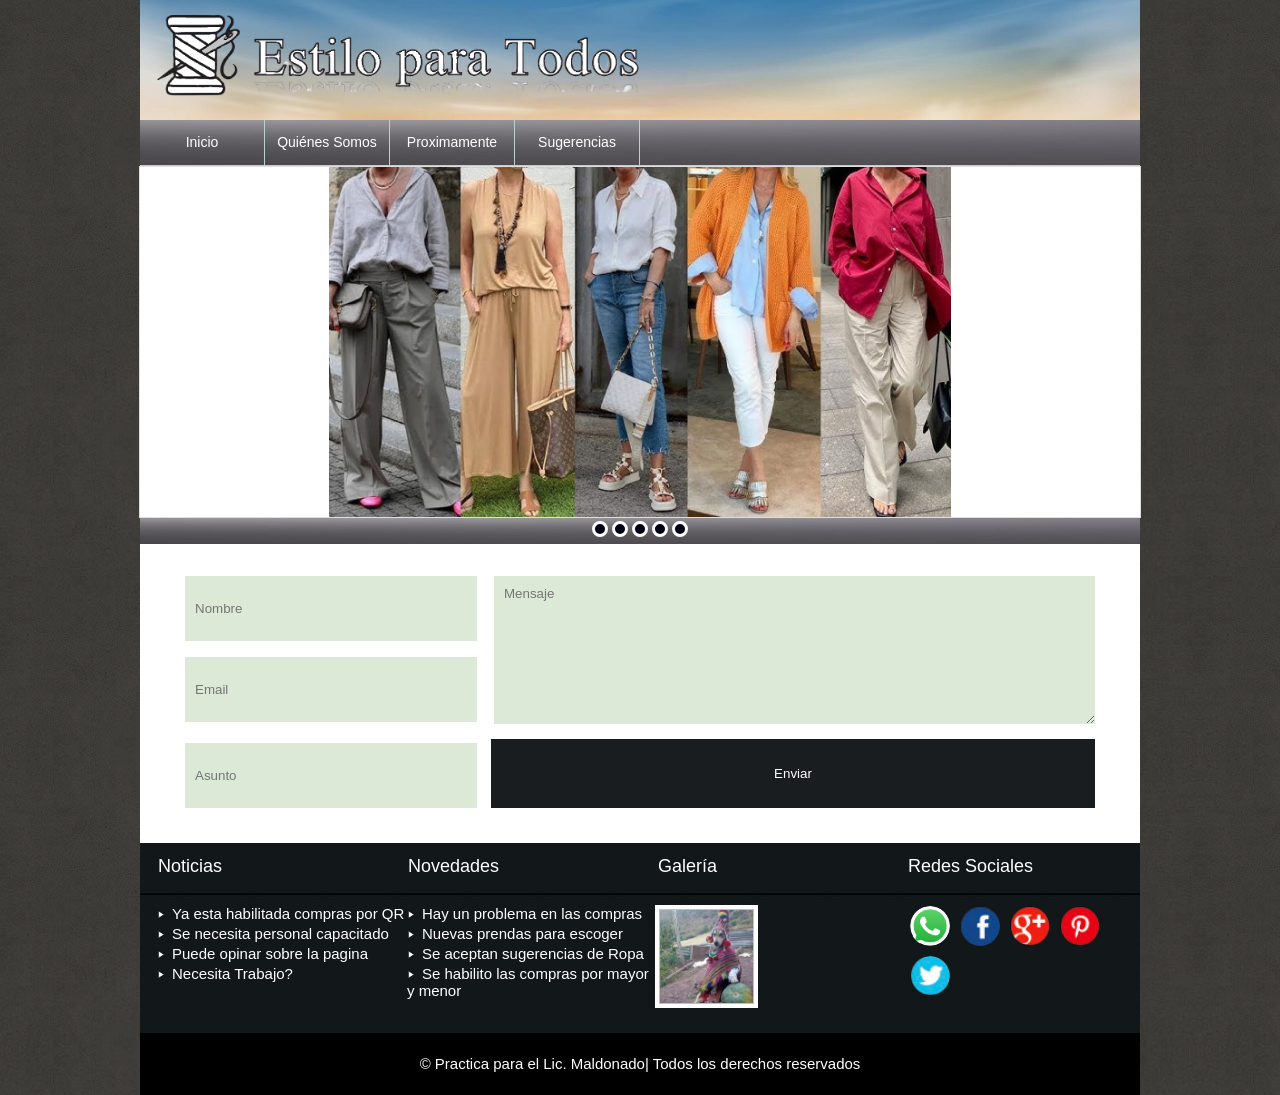
==== contactenos.html @ 928cf4d6 "elementos esenciales" ====
<!doctype html>
<html>
<head>
<meta charset="utf-8">

<meta name="author" content="Tutoriales a tu alcance">
<meta name="description" content="Acá se pone la descripción del sitio">
<meta name="keywords" content="tutoriales, html, desarrollo web">

<title>Sugerencias</title>

<link href="css/estilo.css" type="text/css" rel="stylesheet" media="">

<link rel="icon" href="img/soloelLogo.png">

</head>

<body>

	<!--CABEZOTE-->
	<header>
    
    	<div id="logo">
        	<img src="img/logotipov2.png" width="200%" alt="logotipo Maquetación Web">
        </div>
    
    </header>
    <!--FIN CABEZOTE-->
    
    <!--BARRA DE NAVEGACIÓN-->
    <nav>
    
    	<ul>
        	<a href="index.html"><li>Inicio</li></a>
            <a href="quienesSomos.html"><li>Quiénes Somos</li></a>
            <a href="servicios.html"><li>Proximamente</li></a>
            <a href="contactenos.html"><li>Sugerencias</li></a>
        </ul>
    
    </nav>
    <!--FIN BARRA DE NAVEGACIÓN-->
    
    <!--SLIDE-->
    <div id="slide">
    
    	<ul>
        	<li><img src="img/ropa1.jpg" width="100%"></li>
            <li><img src="img/ropa2.jpg" width="100%"></li>
            <li><img src="img/ropa3.jpg" width="100%"></li>
            <li><img src="img/ropa4.jpg" width="100%"></li>
            <li><img src="img/ropa5.jpg" width="100%"></li>
        </ul>
    
    </div>
    <!--FIN SLIDE-->
    
    <!--BOTONERA SLIDE-->
    <div id="botoneraSlide">
    
    	<ul>
        	<li></li>
            <li></li>
            <li></li>
            <li></li>
            <li></li>
        </ul>
        
    </div>
    <!--FIN BOTONERA SLIDE-->
    
    <!--SECTION-->
    <section id="contactenos">
    	<form>
        	<input type="text" placeholder="Nombre" id="nombre">
            <input type="email" placeholder="Email" id="email">
            <input type="text" placeholder="Asunto" id="asunto">
            <textarea placeholder="Mensaje" rows="6" id="mensaje"></textarea>
            <input type="submit" id="enviar" value="Enviar">
        
        </form>
    	
    </section>
    <!--FIN SECTION-->
    
    <!--BOTTOM-->
    <div id="bottom">
    	<ul>
        	<li>
                <h1>Noticias</h1>
                <ol>
                	<li>Ya esta habilitada compras por QR</li>
                    <li>Se necesita personal capacitado</li>
                    <li>Puede opinar sobre la pagina</li>
                    <li>Necesita Trabajo?</li>
                </ol>
            </li>
            
            <li>
                <h1>Novedades</h1>
                <ol>
                	<li>Hay un problema en las compras</li>
                    <li>Nuevas prendas para escoger</li>
                    <li>Se aceptan sugerencias de Ropa</li>
                    <li>Se habilito las compras por mayor y menor</li>
                </ol>
            </li>
            
             <li>
                <h1>Galería</h1>
                <img>
            </li>
            
             <li>
                <h1>Redes Sociales</h1>
                <ul>
                    <li><a href="https://web.whatsapp.com/" target="_blank"></a></li>
                	<li><a href="http://www.facebook.com" target="_blank"></a></li>
                    <li><a href="http://www.google.com" target="_blank"></a></li>
                    <li><a href="http://www.pinterest.com" target="_blank"></a></li>
                    <li><a href="http://www.twitter.com" target="_blank"></a></li>
                </ul>
            </li>
            
        </ul>
    
    </div>
    <!--FIN BOTTOM-->
    
    <!--FOOTER-->
    <footer>
    
    	&copy; Practica para el Lic. Maldonado| Todos los derechos reservados
        
    </footer>
    <!--FIN FOOTER-->

</body>

</html>
---- css/estilo.css ----
*{
	margin:0;
	padding:0;
	text-decoration:none;
	list-style:none;
	font-family:sans-serif;
	}
	
body{
	background:url(../img/background.jpg);
	background-repeat:repeat;
	}
	
/*-------------------------------*/	
/*-------------------------------*/	
/*--CABEZOTE--*/
	
header{
	position:relative;
	margin:auto;
	width:1000px;
	height:120px;
	background-image:url(../img/cieloazulveranonaranjav2.jpg);
	background-position:center 50%;
	background-size:cover;
	background-repeat:no-repeat;
	}
	
#logo{
	position:absolute;
	top:15px;
	left:15px;
	width:250px;
	height:90px;
	}
	
/*--FIN CABEZOTE--*/
/*-------------------------------*/	
/*-------------------------------*/
/*--BARRA DE NAVEGACIÓN--*/

nav{
	position:relative;
	margin:auto;
	width:1000px;
	height:45px;
	border-bottom:1px solid #bcd1cb;
	background:url(../img/fondoplomocortado.jpg);
	background-size: 100% 100%;
	background-repeat: no-repeat;
	background-position: center;
	}
	
nav ul{
	position:absolute;
	top:0;
	left:0;
	width:500px;
	height:45px;
	}
	
nav ul li{
	float:left;
	width:124px;
	line-height:45px;
	text-align:center;
	font-size:14px;
	color:white;
	border-right:1px solid #bcd1cb;
	}
	
/*--FIN BARRA DE NAVEGACIÓN--*/
/*-------------------------------*/	
/*-------------------------------*/
/*--SLIDE--*/

#slide{
	position:relative;
	margin:auto;
	width:1000px;
	height:350px;
	overflow:hidden;
	background:white;
	border:1px solid #ddd;
	}

#slide ul{
	list-style:none;
	margin:0;
	padding:0;
	width:500%;
	height:100%;
	animation: slideTransition 25s linear infinite;
	}

#slide ul li{
	float:left;
	width:20%;
	height:100%;
	background:white;
	display:flex;
	align-items:center;
	justify-content:center;
	}

#slide img{
	width:100%;
	height:100%;
	object-fit:contain;
	opacity: 1;
	transition: opacity 1s ease-in-out;
	}

@keyframes slideTransition {
	0% {
		transform: translateX(0);
	}
	16% {
		transform: translateX(0);
	}
	20% {
		transform: translateX(-20%);
	}
	36% {
		transform: translateX(-20%);
	}
	40% {
		transform: translateX(-40%);
	}
	56% {
		transform: translateX(-40%);
	}
	60% {
		transform: translateX(-60%);
	}
	76% {
		transform: translateX(-60%);
	}
	80% {
		transform: translateX(-80%);
	}
	96% {
		transform: translateX(-80%);
	}
	100% {
		transform: translateX(0);
	}
}
	
/*--FIN SLIDE--*/
/*-------------------------------*/	
/*-------------------------------*/
/*--BOTONERA SLIDE--*/

#botoneraSlide{
	position:relative;
	margin:auto;
	width:1000px;
	height:26px;
	background:url(../img/fondoplomocortado.jpg);
	background-size: 100% 100%;
	background-repeat: no-repeat;
	background-position: center;
	}
	
#botoneraSlide ul{
	position:relative;
	margin:auto;
	width:100px;
	height:26px;
	}
	
#botoneraSlide ul li{
	float:left;
	width:10px;
	height:10px;
	border-radius:100%;
	background:#000214;	
	border:3px solid white;
	margin:3px 2px;
	}
	
/*--FIN BOTONERA SLIDE--*/
/*-------------------------------*/	
/*-------------------------------*/
/*--SECTION INICIO--*/

section#inicio{
	position:relative;
	margin:auto;
	width:1000px;
	height:299px;
	background:white;
	}

section#inicio ul li{
	float:left;
	width:333px;
	height:299px;
	}
	
section#inicio ul li h1{
	margin:23px 27px;
	font-weight:100;
	font-size:25px;
	}
	
section#inicio ul li p{
	margin:23px 28px;
	font-size:15px;
	}
	
section#inicio ul li img{
	margin:1px 29px;
	width:273px;
	height:83px;
	background:silver;	
	}

/*--FIN SECTION INICIO--*/
/*-------------------------------*/	
/*-------------------------------*/	
/*--SECTION QUIENES SOMOS--*/

section#quienesSomos{
	position:relative;
	margin:auto;
	width:1000px;
	height:299px;
	/*background:url(../img/quienesSomos.jpg);*/
	background:white;
	}

section#quienesSomos h1{
	position:relative;
	top:15px;
	left:27px;
	color:#1f1d21;
	font-weight:100;
	}
	
section#quienesSomos hr{
	position:relative;
	top:20px;
	width:950px;
	margin:auto;
	border:1px solid #c6c6c6c6;
	}

section#quienesSomos p{
	position:relative;
	top:40px;
	width:950px;
	margin:auto;
	color:#414042;
	text-align:justify;
	}
	
section#quienesSomos img{
	float:left;
	width:272px;
	margin-right:20px;
	margin-bottom:20px;
	}
	
/*--FIN SECTION QUIENES SOMOS--*/
/*-------------------------------*/	
/*-------------------------------*/	
/*--SECTION SERVICIOS--*/

section#servicios{
	position:relative;
	margin:auto;
	width:1000px;
	height:299px;
	background:white;
	}
	
section#servicios #cajaServicios{
	position:relative;
	width:1000px;
	margin:auto;
	top:18px;
	height:262px;
	background:white;
	box-shadow:0px 0px 30px #222;
	}
	
section#servicios #cajaServicios ul#lista{
	position:absolute;
	top:20px;
	left:15px;
	width:151px;
	height:220px;
	}

section#servicios #cajaServicios ul#lista li{
	width:151px;
	height:72px;
	margin:2px 0;
	cursor:pointer;
	}
	
section#servicios #cajaServicios ul#visor{
	position:absolute;
	top:20px;
	right:20px;
	width:732px;
	height:220px;
	}
	
section#servicios #cajaServicios ul#visor li{
	position:absolute;
	top:0px;
	left:0px;
	width:732px;
	height:220px;	
	}
	
section#servicios #cajaServicios ul#visor li h1{
	position:absolute;
	z-index:1;
	top:20px;
	left:20px;
	color:#4d545a;
	font-weight:100;
}

section#servicios #cajaServicios ul#visor li p{
	position:absolute;
	z-index:1;
	bottom:0;
	background:rgba(0,0,0,.7);
	color:white;
	width:97%;
	line-height:60px;
	padding-left:20px;
}
	
	
/*--FIN SECTION SERVICIOS--*/
/*-------------------------------*/	
/*-------------------------------*/
/*--SECTION CONTACTENOS--*/

section#contactenos{
	position:relative;
	margin:auto;
	width:1000px;
	height:299px;
	background:white;
	}
	
section#contactenos form{	
	position:relative;
	margin:auto;
	top:32px;
	width:910px;
	height:232px;
	background:white;
	}

section#contactenos form input#nombre{
	position:absolute;
	padding:10px;
	width:272px;
	height:45px;
	background:#dce9d7;
	border:0;
	}
	
section#contactenos form input#email{
	position:absolute;
	top:81px;
	padding:10px;
	width:272px;
	height:45px;
	background:#dce9d7;
	border:0;
	}
	
section#contactenos form input#asunto{
	position:absolute;
	bottom:0px;
	padding:10px;
	width:272px;
	height:45px;
	background:#dce9d7;
	border:0;
	}
	
section#contactenos form #mensaje{
	position:absolute;
	right:0px;
	padding:10px;
	width:581px;
	height:128px;
	background:#dce9d7;
	border:0;
	}
	
section#contactenos form input#enviar{
	position:absolute;
	bottom:0px;
	right:0;
	padding:10px;
	width:604px;
	height:69px;
	background:#1a1d20;
	border:0;
	color:white;
	}

	
	
/*--FIN SECTION CONTACTENOS--*/
/*-------------------------------*/	
/*-------------------------------*/
/*--BOTTOM--*/

#bottom{
	position:relative;
	margin:auto;
	width:1000px;
	height:190px;
	background:url(../img/backBottom.jpg);
	}
	
#bottom ul li{
	float:left;
	width:250px;
	height:190px;
	}
	
#bottom ul li h1{
	margin:13px 18px;
	color:white;
	font-size:18px;
	font-weight:100;
	}
	
#bottom ul li ol{
	position:relative;
	top:15px;
	left:17px;
	width:190px;
	height:80px;
	background:rgbsa(255,0,0,.5);
	}
	
#bottom ul li ol li{
	height:20px;
	text-align:left;
	list-style:inside;
	font-size:15px;
	color:white;
	list-style-image:url(../img/list.png);
	}
	
#bottom ul li img{
	position:relative;
	top:15px;
	left:15px;
	width:95px;
	height:95px;
	border:4px solid white;
	background:url(../img/perroandino.jpg);
	background-size:cover;
	}
	
#bottom ul li ul{
	position:relative;
	top:11px;
	left:15px;
	width:200px;
	height:40px;
	}
	
#bottom ul li ul li{
	float:left;
	width:40px;
	height:40px;
	border-radius:100%;
	background:white;
	margin:5px;
	}
	
#bottom ul li ul li:first-child{
	background:url(../img/wasa.png);
	background-size: cover;
	border:none;
	box-shadow:none;
}
#bottom ul li ul li:nth-child(2){
	background:url(../img/facebook.jpg);
	background-size:cover;
	}
	
#bottom ul li ul li:nth-child(3){
	background:url(../img/iconoGoogle.jpg);
	background-size:cover;
	}
	
#bottom ul li ul li:nth-child(4){
	background:url(../img/iconoPinterest.jpg);
	background-size:cover;
	}
	
#bottom ul li ul li:last-child{
	background:url(../img/iconoTwitter.jpg);
	background-size:cover;
	}
	
#bottom ul li ul li a{
	float:left;
	width:40px;
	height:40px;
	border-radius:100%;
	}
/*--FIN BOTTOM--*/
/*-------------------------------*/	
/*-------------------------------*/
/*--FOOTER--*/

footer{
	position:relative;
	margin:auto;
	width:1000px;
	height:62px;
	text-align:center;
	color:white;
	line-height:62px;
	font-size:15px;
	background:black;
	}
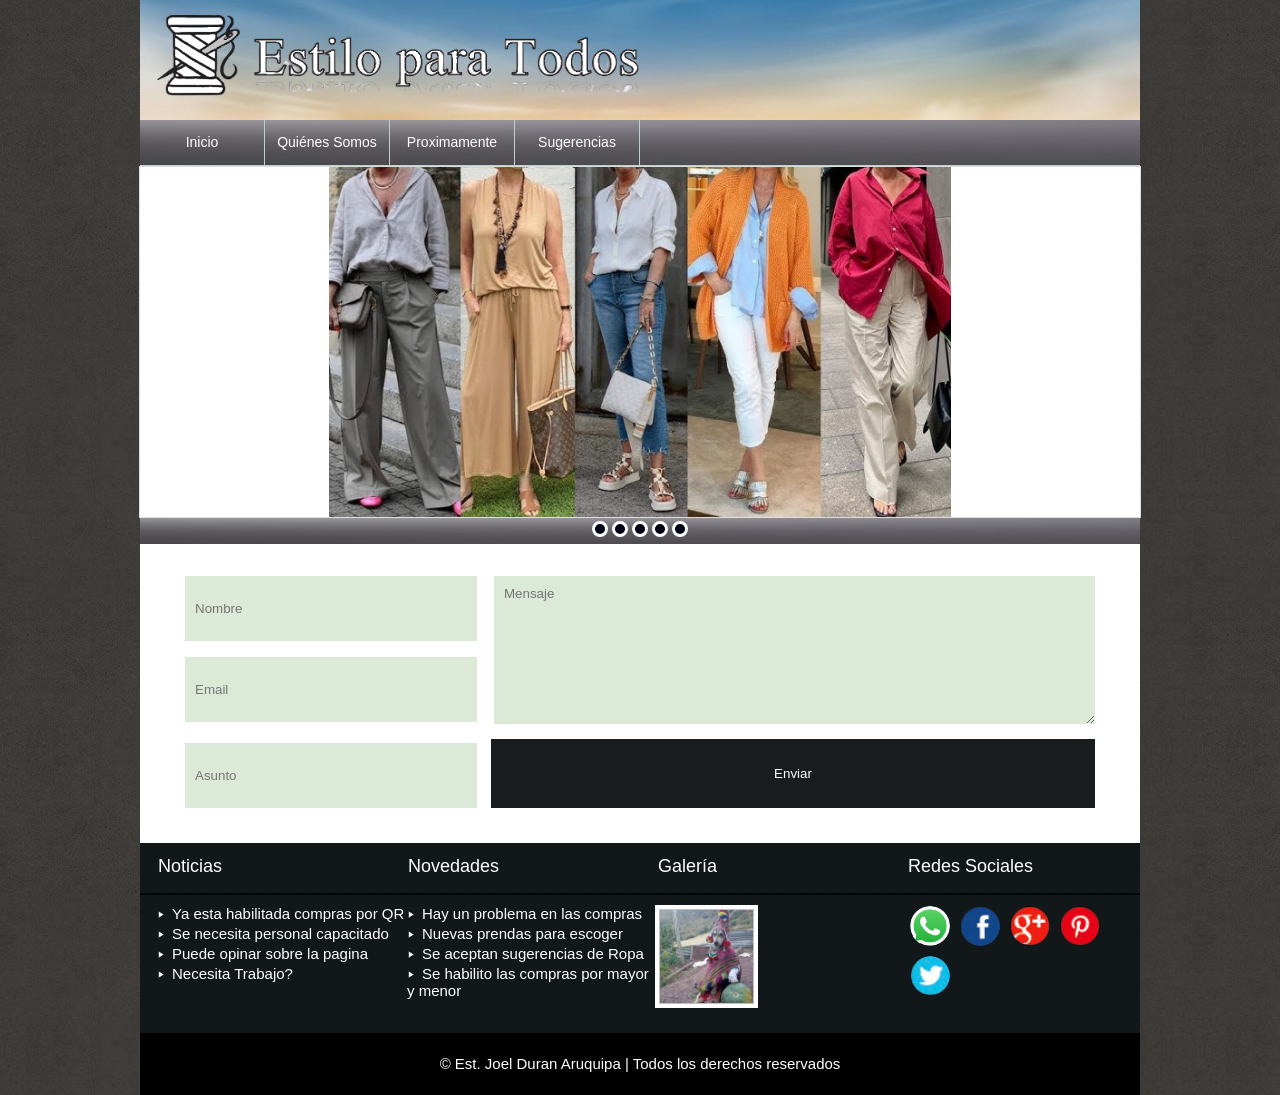
==== commit 6402926e: "actualizacion -se movio las imagenes a la carpeta img -se coloco derechos de autor con mi nombre" ====
--- a/contactenos.html
+++ b/contactenos.html
@@ -129,7 +129,7 @@
     <!--FOOTER-->
     <footer>
     
-    	&copy; Practica para el Lic. Maldonado| Todos los derechos reservados
+    	&copy; Est. Joel Duran Aruquipa | Todos los derechos reservados
         
     </footer>
     <!--FIN FOOTER-->
--- a/css/estilo.css
+++ b/css/estilo.css
@@ -9,7 +9,16 @@
 body{
 	background:url(../img/background.jpg);
 	background-repeat:repeat;
-	}
+	font-family: "Segoe UI", Tahoma, Geneva, Verdana, sans-serif;
+    background-color: #f1f5f9;
+    color: #000000;
+	}
+.Titulo-de-tarjetas{
+	font-size: 32px;
+	font-weight: bold;
+    font-family: Arial, sans-serif;
+	color: #ffffff;
+}
 	
 /*-------------------------------*/	
 /*-------------------------------*/	
@@ -533,4 +542,71 @@
 	font-size:15px;
 	background:black;
 	}
-
+.cabecera {
+text-align: center;
+margin-bottom: 40px;
+}
+/* ==========================================
+CONTENIDO 3.9: ESTRUCTURA CON CSS GRID
+========================================== */
+.grid-proyectos {
+display: grid;
+/* Creamos 4 columnas exactamente iguales utilizando fracciones (fr) */
+grid-template-columns: 1fr 1fr 1fr 1fr;
+/* Espaciado de separación limpia entre las tarjetas */
+gap: 25px;
+}
+/* Estilos base de las tarjetas hijas */
+.tarjeta {
+background-color: #ffffff;
+padding: 30px;
+border-radius: 12px;
+text-align: center;
+
+border: 1px solid #e2e8f0;
+box-shadow: 0 4px 6px -1px rgba(0, 0, 0, 0.05);
+/* ==========================================
+CONTENIDO 3.10: ANIMACIÓN (TRANSICIÓN)
+========================================== */
+/* Le indicamos a la tarjeta que cualquier cambio visual dure 0.3 segundos de forma
+suave */
+transition:
+transform 0.3s ease,
+box-shadow 0.3s ease,
+background-color 0.3s ease;
+}
+.tarjeta .icono {
+font-size: 40px;
+margin-bottom: 15px;
+}
+.tarjeta h3 {
+color: #005088; /* Azul institucional */
+margin-bottom: 10px;
+}
+/* Efecto interactivo al pasar el cursor por encima de la tarjeta */
+.tarjeta:hover {
+transform: translateY(-10px); /* Eleva la tarjeta sutilmente hacia arriba */
+box-shadow: 0 20px 25px -5px rgba(0, 0, 0, 0.1); /* Intensifica la sombra */
+background-color: #f8fafc; /* Cambia ligeramente el tono de fondo */
+cursor: pointer;
+border-color: #11caa0;
+}
+/* ==========================================
+CONTENIDO 3.11: RESPONSIVE DESIGN (MEDIA QUERIES)
+========================================== */
+/* CONFIGURACIÓN PARA TABLETS (Pantallas menores a 992px de ancho) */
+@media (max-width: 992px) {
+.grid-proyectos {
+/* Reducimos de 4 columnas a solo 2 columnas */
+grid-template-columns: 1fr 1fr;
+}
+}
+/* CONFIGURACIÓN PARA CELULARES (Pantallas menores a 600px de ancho) */
+@media (max-width: 600px) {
+.grid-proyectos {
+
+/* Reducimos la rejilla a 1 sola columna vertical */
+grid-template-columns: 1fr;
+gap: 15px; /* Achicamos la separación para aprovechar pantalla */
+}
+}
